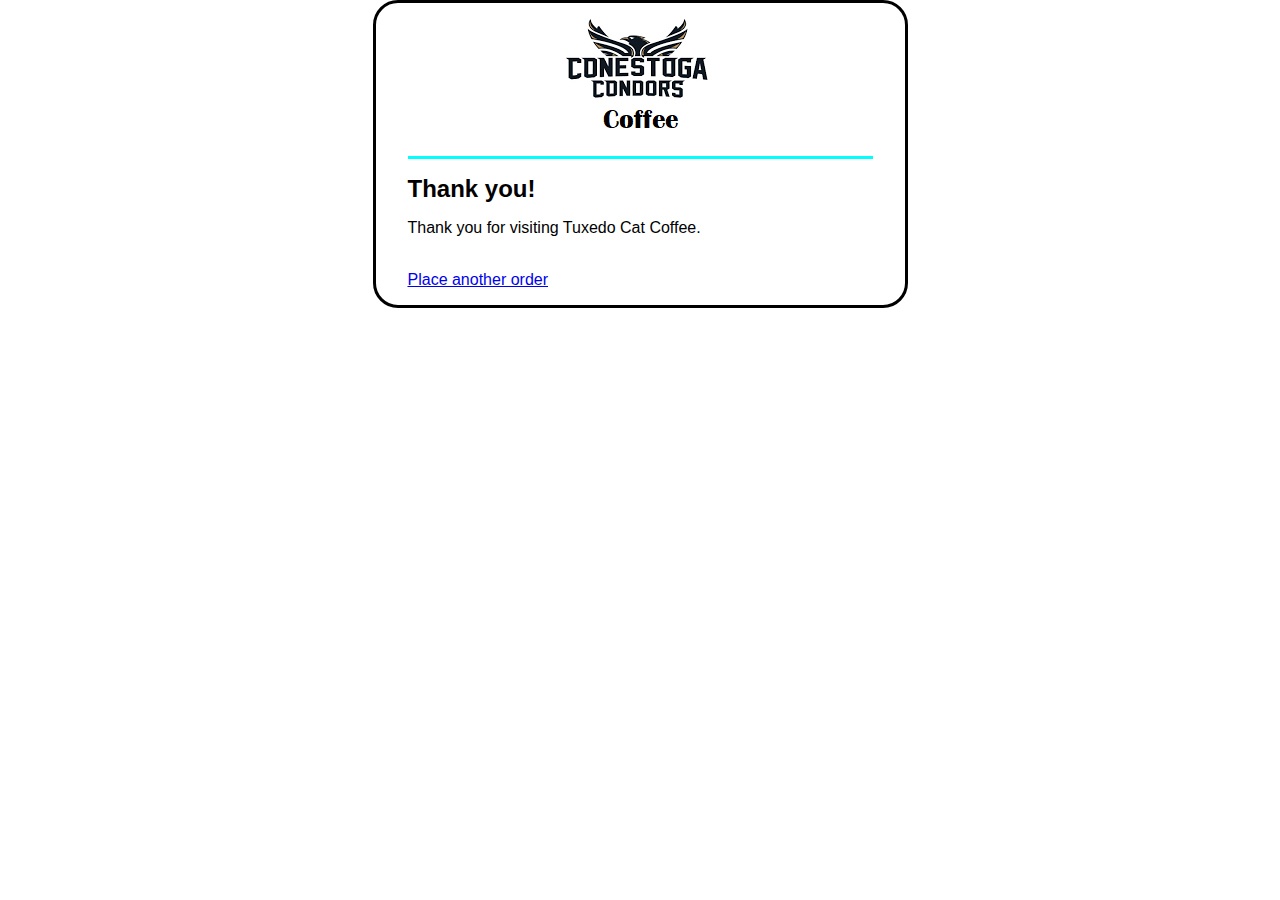
==== checkout.html @ 6557e555 "first init." ====
<!DOCTYPE html>
<html>
<head>
    <title>Tuxedo Cat Coffee</title>
    <link type="text/css" rel="stylesheet" href="cafe.css">
</head>
<body>
    <header>
        <img src="images/logo.png" alt="Tuxedo Cat Coffee"/>
    </header>
    <main>
        <form id="order_form" name="order_form" action="checkout.html" method="get">
            <h1>Thank you!</h1>
            <p>Thank you for visiting Tuxedo Cat Coffee.</p>   
            <br>
            <a href="index.html">Place another order</a>
        </form>
    </main> 
</body>
</html>
---- cafe.css ----
body {
    font-family: Verdana, Arial, Helvetica, sans-serif;
    font-size: 100%;
    background-color: white;
    width: 465px;
    margin: 0 auto;
    border: 3px solid black;
    border-radius: 25px;
/*    box-shadow: 5px 5px 0 0 aqua;*/
    padding: 0 2em 1em;
}
header {
	text-align: center;
	border-bottom: 3px solid aqua;}
h1 { 
    font-size: 150%;
    margin-bottom: .5em;
}
h2 {
	font-size: 140%;
	font-weight: 500;
	margin-top: 0;
	margin-bottom: .2em;
}
select {
	width: 305px;
}
#menu h2 {
	padding-top: 1em;

}
#menu p {
	margin-top: 0;
	margin-bottom: .7em;
}
ul {
	list-style-type: none;
	padding-left: 0;
	margin-top: 0;
}
ul li {
	display: inline;
    padding: 5px 0 5px 0;
}
#total {
	margin-top: .5em;
	margin-bottom: .7em;
}
input {
    width: 150px;
    margin-right: 5px;
}
#buttons {
	margin-top: 0;
}
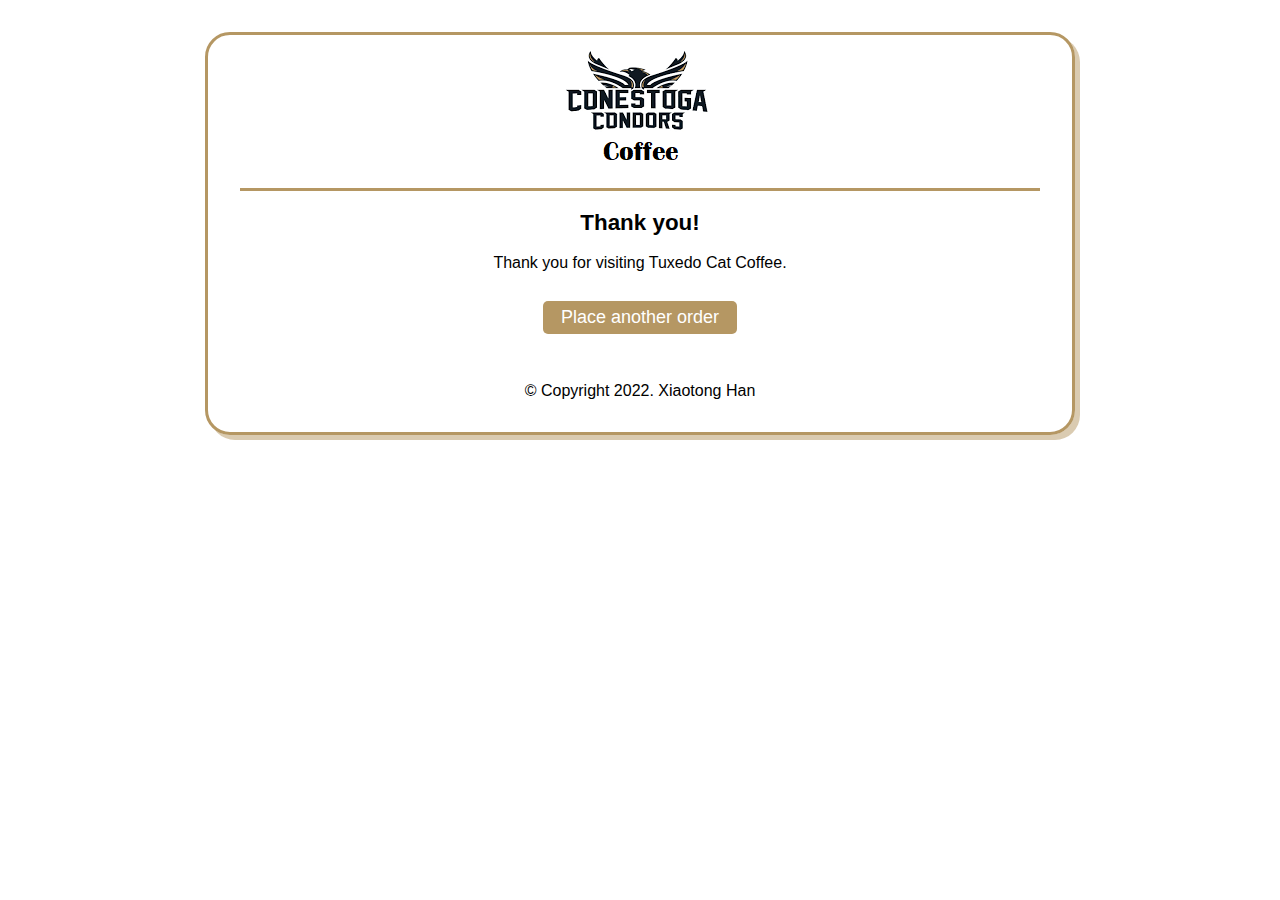
==== commit afbee9fc: "update style." ====
--- a/checkout.html
+++ b/checkout.html
@@ -1,20 +1,30 @@
 <!DOCTYPE html>
 <html>
-<head>
-    <title>Tuxedo Cat Coffee</title>
-    <link type="text/css" rel="stylesheet" href="cafe.css">
-</head>
-<body>
+  <head>
+    <title>Conestoga Condors Coffee</title>
+    <link type="text/css" rel="stylesheet" href="cafe.css" />
+  </head>
+  <body>
     <header>
-        <img src="images/logo.png" alt="Tuxedo Cat Coffee"/>
+      <img src="images/logo.png" alt="Tuxedo Cat Coffee" />
     </header>
     <main>
-        <form id="order_form" name="order_form" action="checkout.html" method="get">
-            <h1>Thank you!</h1>
-            <p>Thank you for visiting Tuxedo Cat Coffee.</p>   
-            <br>
-            <a href="index.html">Place another order</a>
-        </form>
-    </main> 
-</body>
+      <form
+        id="order_form"
+        name="order_form"
+        action="checkout.html"
+        method="get"
+      >
+        <h2>Thank you!</h2>
+        <p>Thank you for visiting Tuxedo Cat Coffee.</p>
+        <br />
+        <div id="back_link">
+          <a href="index.html">Place another order</a>
+        </div>
+      </form>
+    </main>
+    <footer>
+      <p>&copy; Copyright 2022. Xiaotong Han</p>
+    </footer>
+  </body>
 </html>
--- a/cafe.css
+++ b/cafe.css
@@ -2,54 +2,118 @@
     font-family: Verdana, Arial, Helvetica, sans-serif;
     font-size: 100%;
     background-color: white;
-    width: 465px;
-    margin: 0 auto;
-    border: 3px solid black;
+    width: 800px;
+    margin: 2em auto;
+    border: 3px solid #b59763;
     border-radius: 25px;
-/*    box-shadow: 5px 5px 0 0 aqua;*/
+	box-shadow: 5px 5px 0 0 rgb(181,151,99, 0.5);
     padding: 0 2em 1em;
 }
+
 header {
 	text-align: center;
-	border-bottom: 3px solid aqua;}
+	border-bottom: 3px solid #b59763;}
 h1 { 
     font-size: 150%;
-    margin-bottom: .5em;
+    margin: 0 auto;
 }
 h2 {
 	font-size: 140%;
-	font-weight: 500;
-	margin-top: 0;
-	margin-bottom: .2em;
+	font-weight: 800;
+	text-align: center;
 }
+
 select {
 	width: 305px;
 }
 #menu h2 {
 	padding-top: 1em;
+}
 
-}
-#menu p {
-	margin-top: 0;
-	margin-bottom: .7em;
-}
 ul {
 	list-style-type: none;
-	padding-left: 0;
-	margin-top: 0;
+	padding: 0;
 }
 ul li {
 	display: inline;
-    padding: 5px 0 5px 0;
 }
+ul img {
+	width: 30%;
+	padding: 0.5em 1%;
+}
+
 #total {
+	font-size: 140%;
+	font-weight: 800;
 	margin-top: .5em;
 	margin-bottom: .7em;
+	text-align: center;
 }
-input {
-    width: 150px;
-    margin-right: 5px;
+
+select {
+	margin: 0 auto;
+	height: 8.5em;
+	display: flex;
+	flex-flow: row;
+	justify-content: center;
+	width: 50%
 }
+
 #buttons {
-	margin-top: 0;
+	padding: 0 auto;
+	display: flex;
+	flex-flow: row;
+	justify-content: center;
 }
+
+#buttons input {
+	color: white;
+	background-color: #b59763;
+	font-size: 18px;
+	font-weight: 500;
+	width: 150px;
+	border-radius: 5px;
+	padding: 6px 18px;
+	margin: 0% 1em;
+	border: 0;
+}
+
+#order_form p {
+	text-align: center;
+	margin-bottom: .7em;
+}
+
+#back_link {
+	display: flex;
+	flex-flow: row;
+	justify-content: center;
+}
+
+#back_link a {
+	color: white;
+	background-color: #b59763;
+	font-size: 18px;
+	font-weight: 500;
+	border-radius: 5px;
+	padding: 6px 18px;
+	border: 0;
+  	text-decoration: none;
+}
+
+footer {
+	margin-top: 3em;
+	text-align: center;
+}
+
+#error {
+	color: red;
+}
+
+@media screen and (max-width: 1199px) {
+	body {
+		width: 90%
+	}
+	ul img {
+		width: 46%;
+	}
+} 